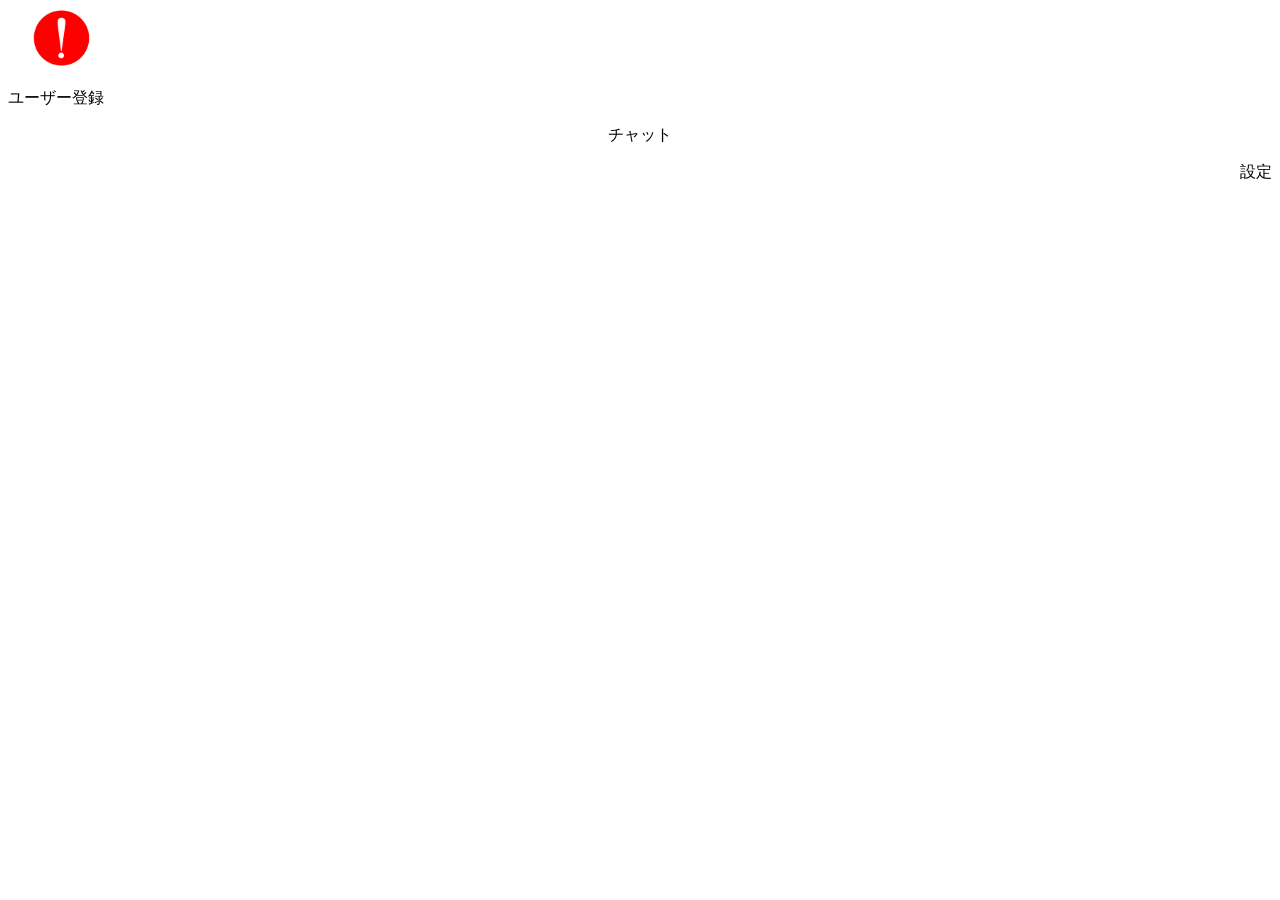
==== src/index.html @ fd118fdc "indexページを作成" ====
<!doctype html>
<html lang="en">
  <head>
    <meta charset="UTF-8" />
    <link rel="stylesheet" href="styles.css" />
    <meta name="viewport" content="width=device-width, initial-scale=1.0" />
    <title>Tauri App</title>
    <script type="module" src="/main.js" defer></script>
  </head>

  <body>
      <header>
        <a href="index.html"><img src="assets/error.jpg" height="60" alt="ホーム"></a>
        <p id="greet-msg"></p>
      </header>

      <main>
        <section id="new_account">
          <a href="new_account.html" style="text-align: left;">
            <p>ユーザー登録</p>
          </a>
        </section>

        <section id="chat">
          <a href="chat.html" style="text-align: center;">
            <p>チャット</p>
          </a>
        </section>

        <section id="settings">
          <a href="settings.html" style="text-align: right;">
            <p>設定</p>
          </a>
        </section>

      </main>

      





    </main>
  </body>
</html>
---- src/styles.css ----
main p {
  white-space: nowrap;
}

a {
  display: block;
  text-decoration: none;
  color: inherit;
}
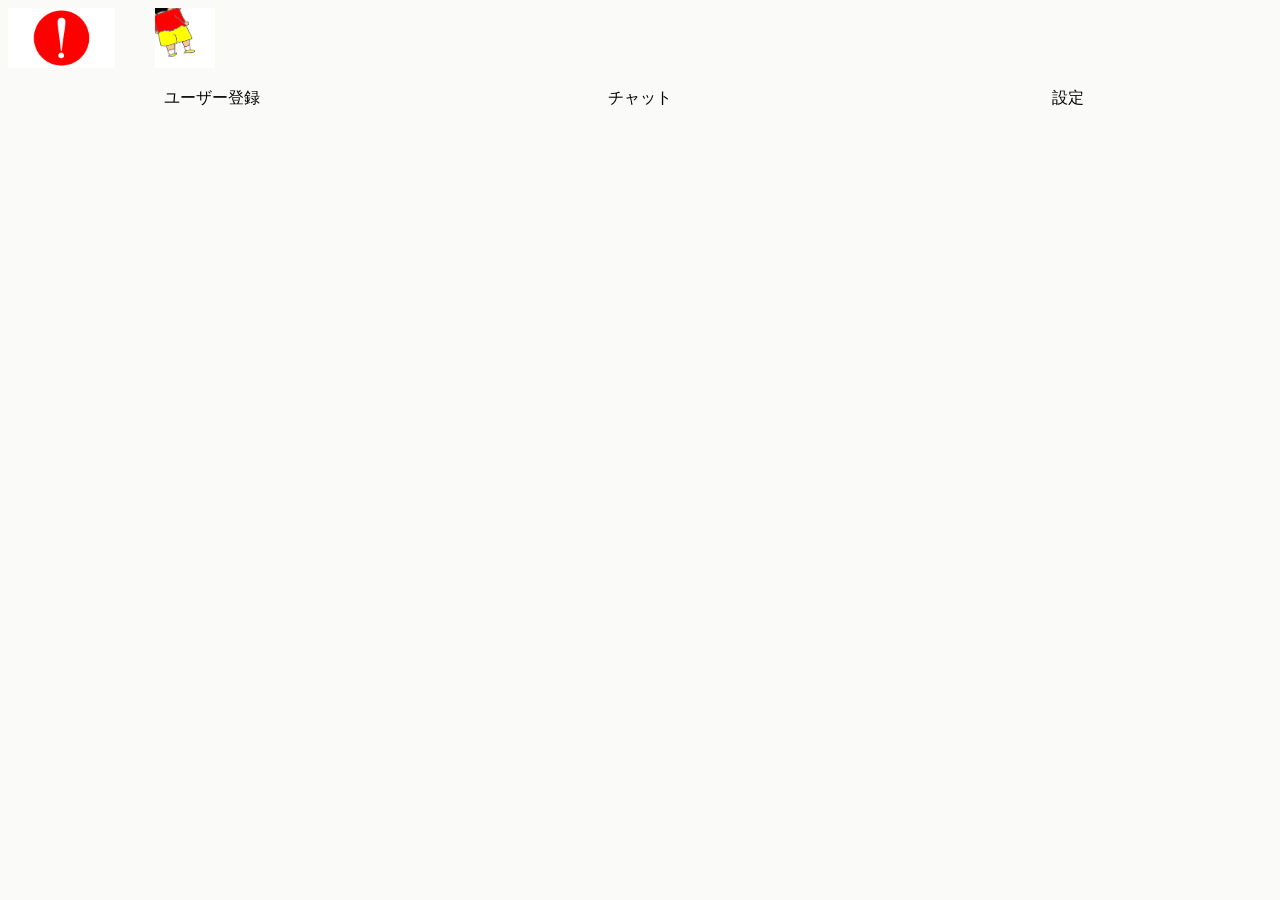
==== commit b514d2ae: "htmlとcssを更新" ====
--- a/src/index.html
+++ b/src/index.html
@@ -10,37 +10,34 @@
 
   <body>
       <header>
-        <a href="index.html"><img src="assets/error.jpg" height="60" alt="ホーム"></a>
+        <a href="index.html"><img src="assets/error.jpg" height="60" class="home" alt="ホーム"></a>
         <p id="greet-msg"></p>
+
+        <a href="login.html"><img src="assets/PE209.gif" height="60" class="login" alt="ログイン"></a>
       </header>
 
       <main>
         <section id="new_account">
-          <a href="new_account.html" style="text-align: left;">
+          <a href="new_account.html">
             <p>ユーザー登録</p>
           </a>
         </section>
 
         <section id="chat">
-          <a href="chat.html" style="text-align: center;">
+          <a href="chat.html">
             <p>チャット</p>
           </a>
         </section>
 
         <section id="settings">
-          <a href="settings.html" style="text-align: right;">
+          <a href="settings.html">
             <p>設定</p>
           </a>
         </section>
 
-      </main>
-
-      
 
 
-
-
-
-    </main>
+      </main>
+    
   </body>
 </html>
--- a/src/styles.css
+++ b/src/styles.css
@@ -1,3 +1,13 @@
+main {
+  display: flex;
+  gap: 20px;
+}
+
+#new_account, #chat, #settings {
+  flex: 1;
+  text-align: center;
+}
+
 main p {
   white-space: nowrap;
 }
@@ -8,4 +18,25 @@
   color: inherit;
 }
 
- +.lbutton {
+  background-color: #cab64a;
+}
+
+input {
+  font-style: normal;
+  background-color: #FEFEF9;
+}
+
+body {
+  background-color: #FAFAF8;
+}
+
+header {
+  display: flex;
+  gap: 20px;
+}
+
+.login {
+  flex: 1;
+  text-align: right;
+}
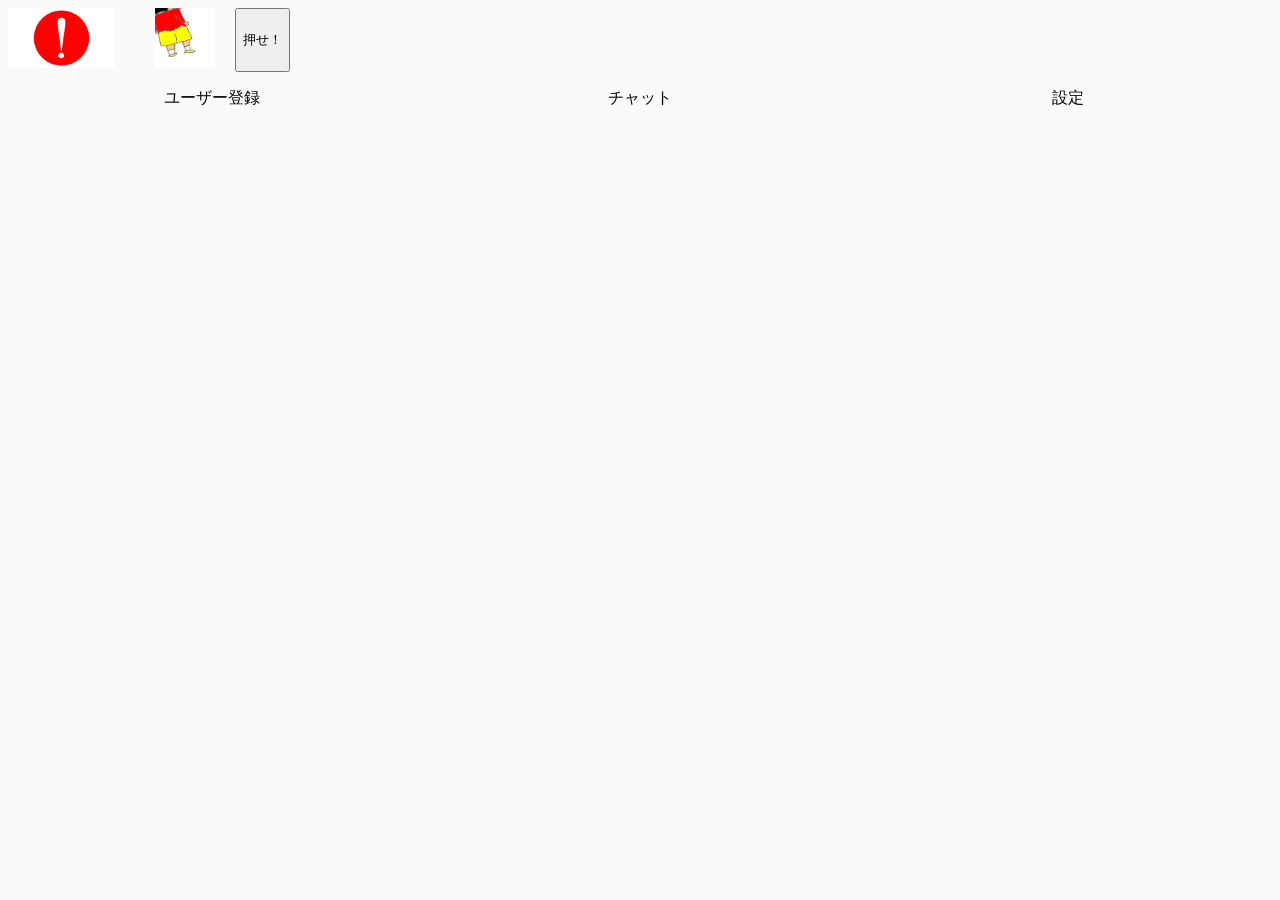
==== commit f93cdde4: "main.js, lib.rsをｶｷｺ" ====
--- a/src/index.html
+++ b/src/index.html
@@ -5,18 +5,22 @@
     <link rel="stylesheet" href="styles.css" />
     <meta name="viewport" content="width=device-width, initial-scale=1.0" />
     <title>Tauri App</title>
-    <script type="module" src="/main.js" defer></script>
+    <script type="module" src="main.js" defer></script>
+    <!-- <script src="main.js" defer></script> -->
   </head>
 
   <body>
       <header>
         <a href="index.html"><img src="assets/error.jpg" height="60" class="home" alt="ホーム"></a>
-        <p id="greet-msg"></p>
+        <p id="greet-msg"></p>        
+        <a href="#" id="loginURL"><img src="assets/PE209.gif" height="60" alt=""></a>
+        <button id="loginBtn">押せ！</button>
+        <p id="logged-msg"></p>
+            
 
-        <a href="login.html"><img src="assets/PE209.gif" height="60" class="login" alt="ログイン"></a>
       </header>
 
-      <main>
+      <main id="index">
         <section id="new_account">
           <a href="new_account.html">
             <p>ユーザー登録</p>
--- a/src/styles.css
+++ b/src/styles.css
@@ -1,4 +1,4 @@
-main {
+#index {
   display: flex;
   gap: 20px;
 }
@@ -39,4 +39,8 @@
 .login {
   flex: 1;
   text-align: right;
+}
+
+#small {
+  color: gray;
 }
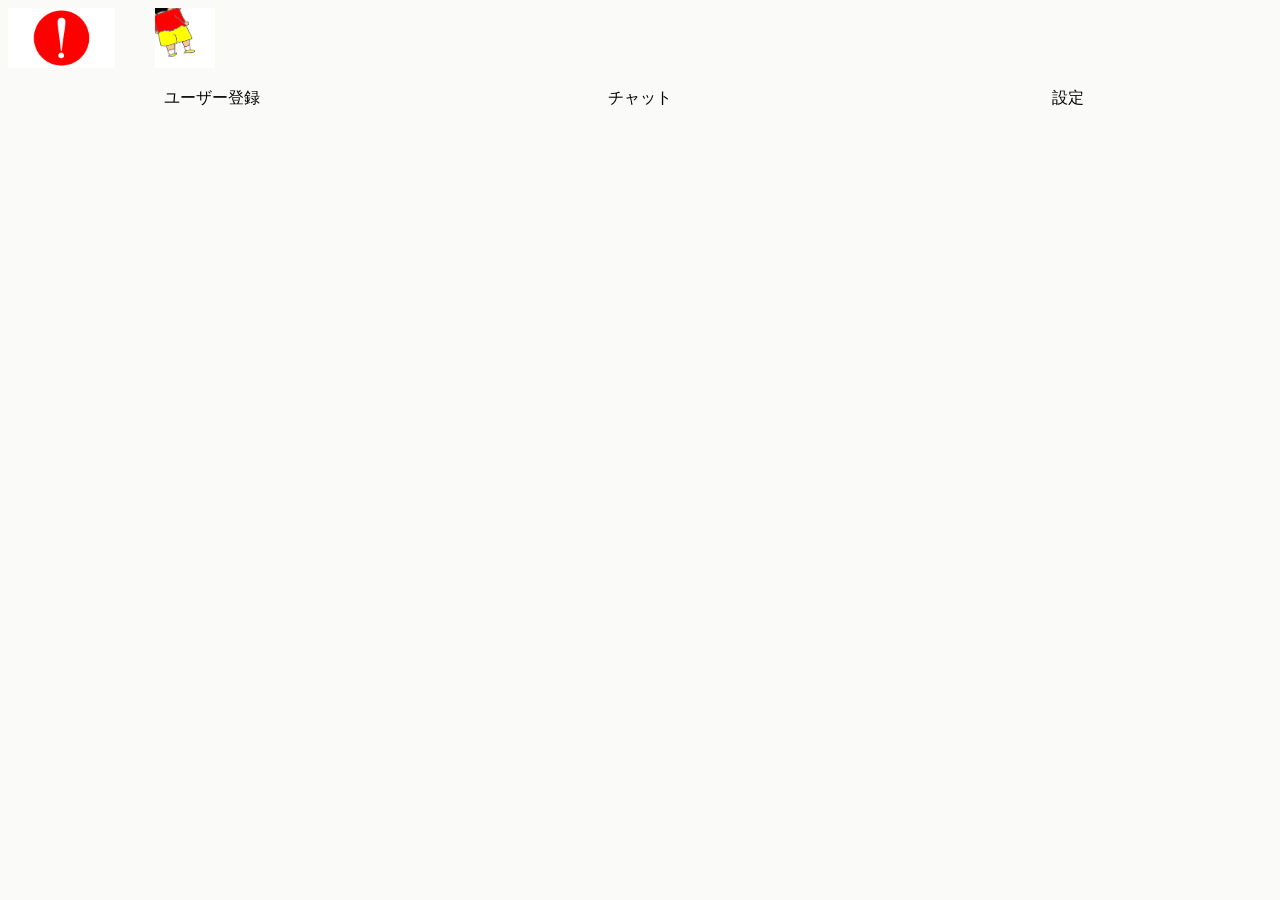
==== commit 26123972: "jsをindex読み込み時に動かすよう調整" ====
--- a/src/index.html
+++ b/src/index.html
@@ -12,9 +12,8 @@
   <body>
       <header>
         <a href="index.html"><img src="assets/error.jpg" height="60" class="home" alt="ホーム"></a>
-        <p id="greet-msg"></p>        
+        <p id="logged-msg"></p>        
         <a href="#" id="loginURL"><img src="assets/PE209.gif" height="60" alt=""></a>
-        <button id="loginBtn">押せ！</button>
         <p id="logged-msg"></p>
             
 
--- a/src/styles.css
+++ b/src/styles.css
@@ -41,6 +41,23 @@
   text-align: right;
 }
 
+
 #small {
   color: gray;
-}+}
+
+#chat-place {
+  display: flex;
+  gap: 100px;
+}
+
+#user_chat {
+  display: flex;
+  gap: 100px;
+
+}
+
+input[type="email"] { width: 20em; }
+input[type="text"] { width: 20em; }
+input[type="password"] { width: 20em; }
+input[type="date"] { width: 20em; }
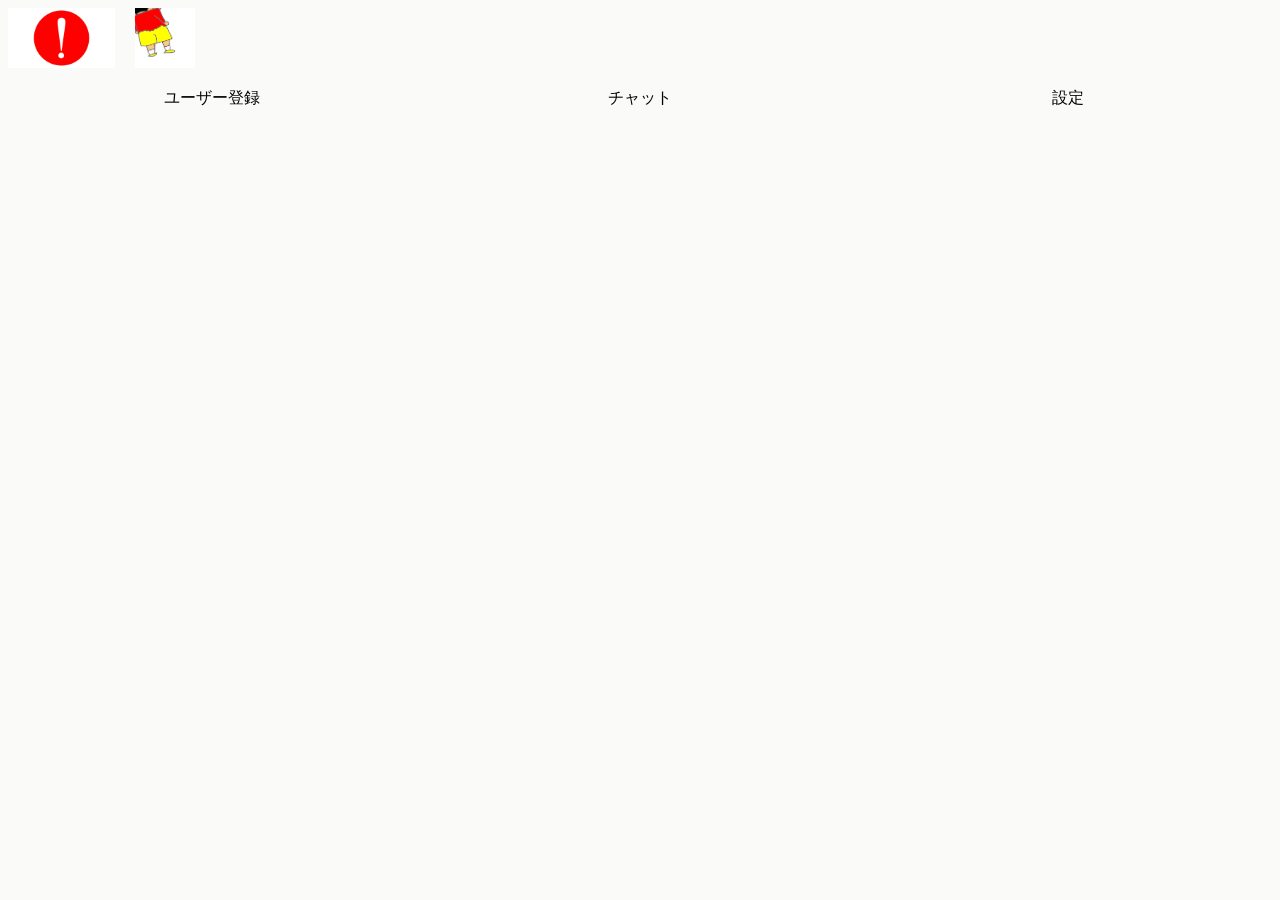
==== commit be337de1: "Beta0.2.0に更新" ====
--- a/src/index.html
+++ b/src/index.html
@@ -1,10 +1,10 @@
 <!doctype html>
-<html lang="en">
+<html lang="ja">
   <head>
     <meta charset="UTF-8" />
     <link rel="stylesheet" href="styles.css" />
     <meta name="viewport" content="width=device-width, initial-scale=1.0" />
-    <title>Tauri App</title>
+    <title>LynQ</title>
     <script type="module" src="main.js" defer></script>
     <!-- <script src="main.js" defer></script> -->
   </head>
@@ -12,7 +12,6 @@
   <body>
       <header>
         <a href="index.html"><img src="assets/error.jpg" height="60" class="home" alt="ホーム"></a>
-        <p id="logged-msg"></p>        
         <a href="#" id="loginURL"><img src="assets/PE209.gif" height="60" alt=""></a>
         <p id="logged-msg"></p>
             
--- a/src/styles.css
+++ b/src/styles.css
@@ -42,7 +42,7 @@
 }
 
 
-#small {
+.small {
   color: gray;
 }
 
